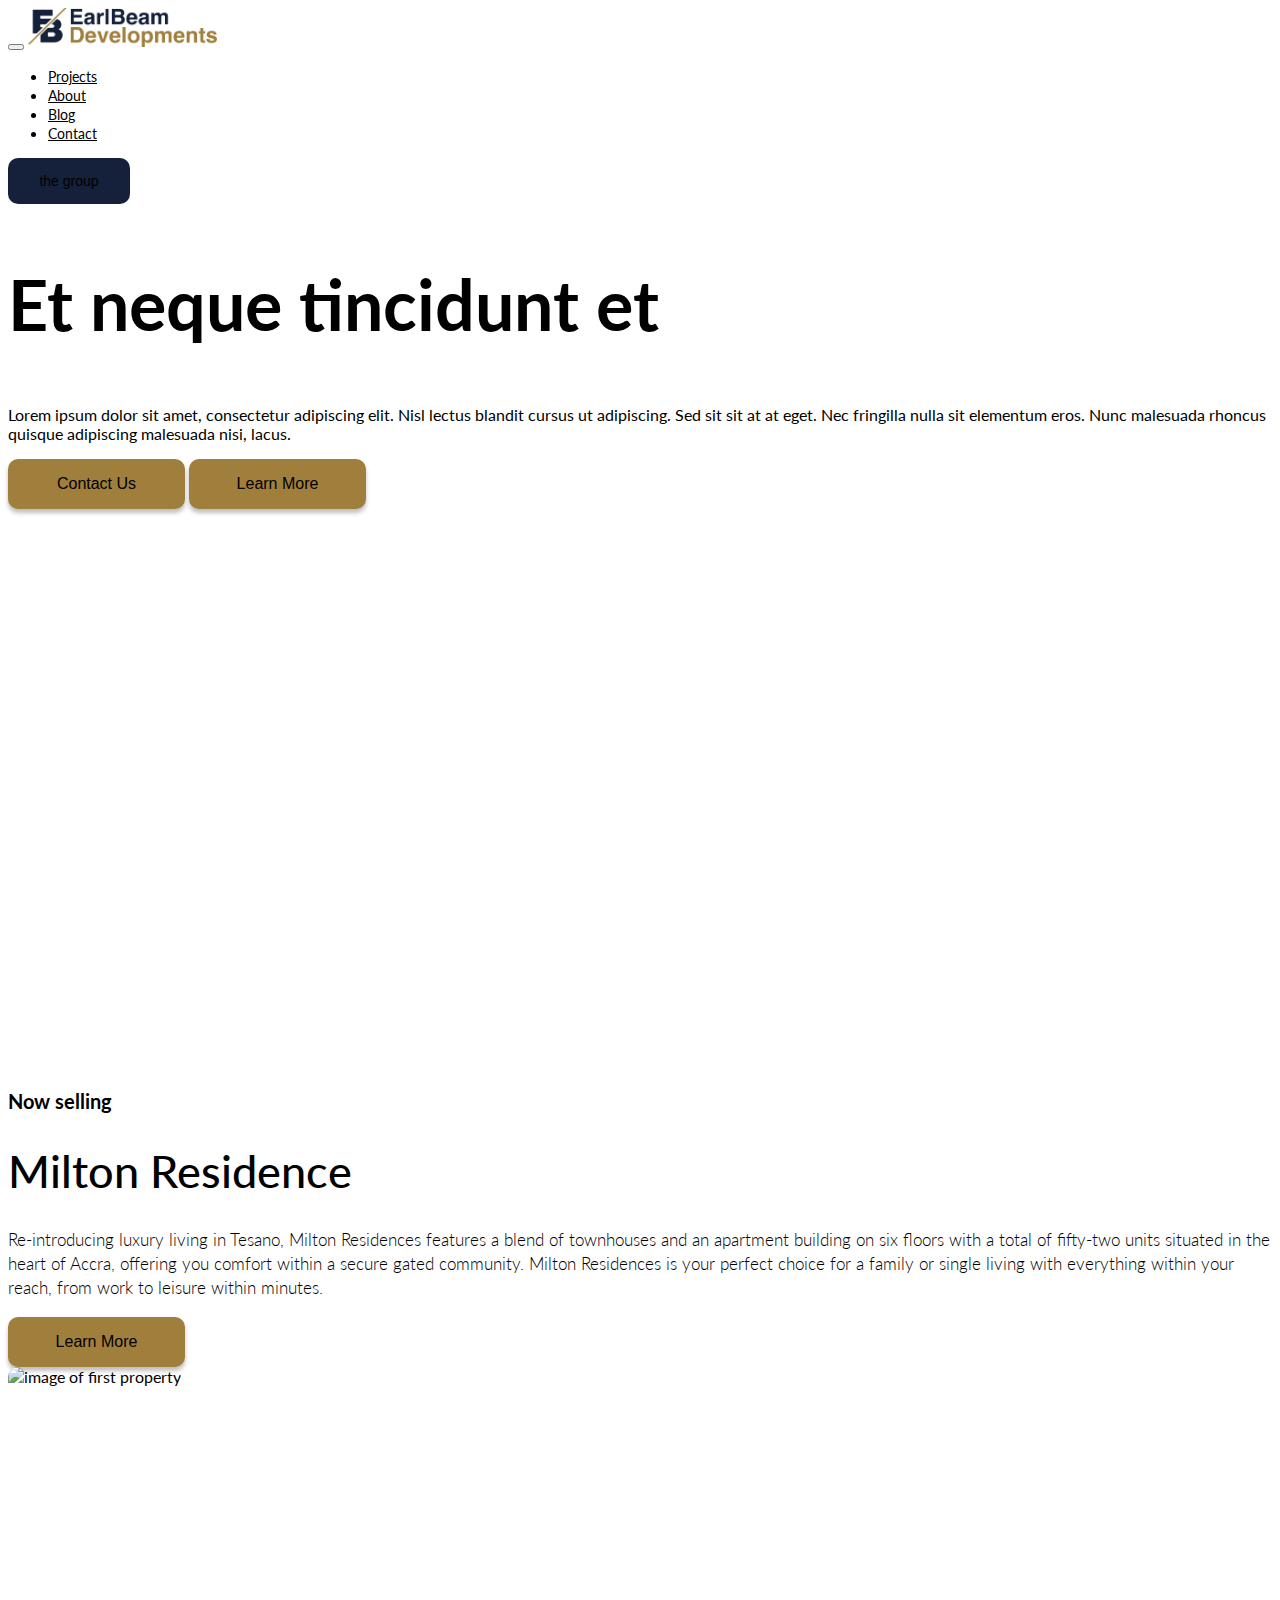
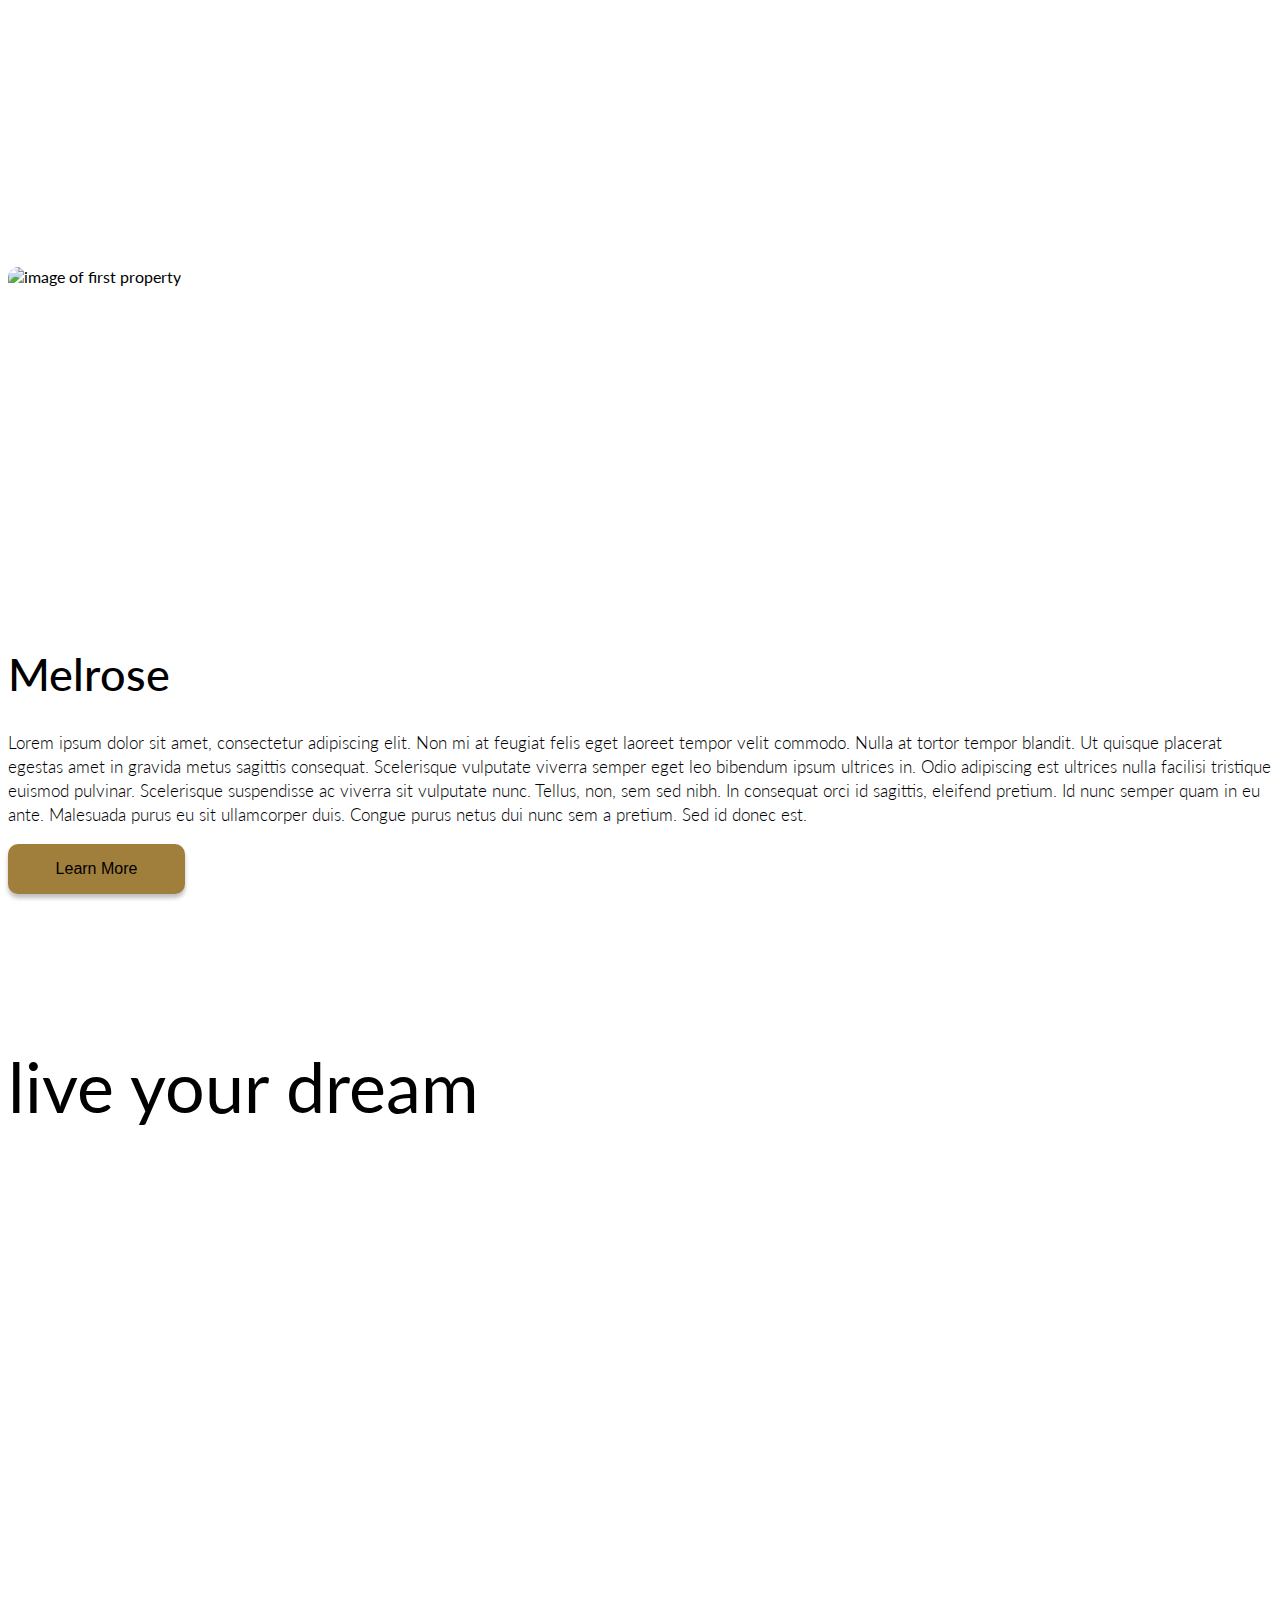
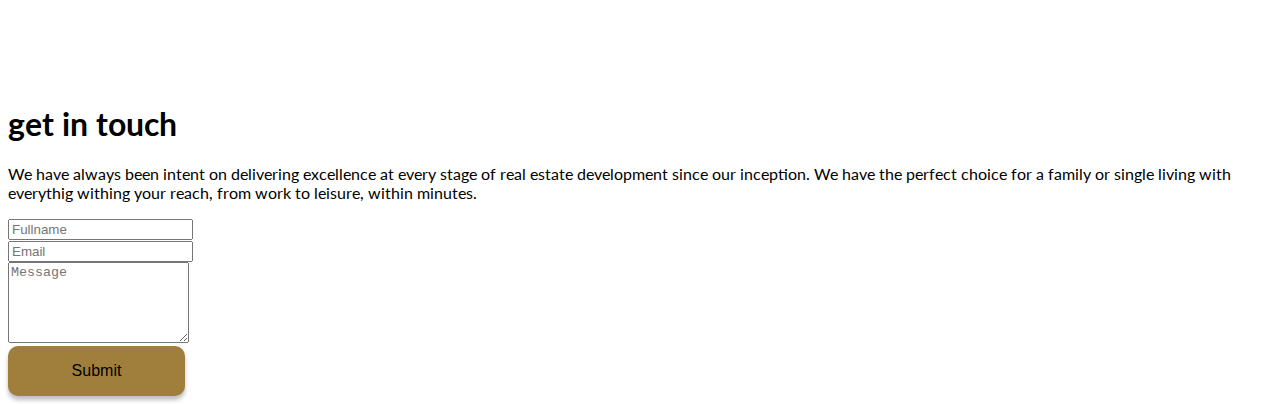
==== index.html @ 6f018bfa "fist commit" ====
<!DOCTYPE html>
<html lang="en">

	<head>
		<meta charset="UTF-8">
		<meta name="viewport" content="width=device-width, initial-scale=1.0">
		<title>Earlbeam</title>
		<link rel="stylesheet" href="/assets/css/style.css">
		<link
			href="https://cdn.jsdelivr.net/npm/bootstrap@5.0.2/dist/css/bootstrap.min.css"
			rel="stylesheet"
			integrity="sha384-EVSTQN3/azprG1Anm3QDgpJLIm9Nao0Yz1ztcQTwFspd3yD65VohhpuuCOmLASjC"
			crossorigin="anonymous">
	</head>

	<body class="container-fluid">
		<header>
			<nav class="navbar navbar-expand-lg navbar-light bg-white">
				<div class="container-fluid sticky-top">
					<button class="navbar-toggler" type="button" data-bs-toggle="collapse"
						data-bs-target="#navbarTogglerDemo03" aria-controls="navbarTogglerDemo03"
						aria-expanded="false"
						aria-label="Toggle navigation">
						<span class="navbar-toggler-icon"></span>
					</button>
					<a class="navbar-brand" href="#"><img class="logo"
							src="/assets/images/logo.png" alt></a>
					<div class="collapse navbar-collapse" id="navbarTogglerDemo03">
						<ul class="navbar-nav ms-auto pe-3 mb-2 mb-lg-0">
							<li class="nav-item">
								<a class="nav-link text-uppercase" href="#">Projects</a>
							</li>
							<li class="nav-item">
								<a class="nav-link text-uppercase" href="#">About</a>
							</li>
							<li class="nav-item">
								<a class="nav-link text-uppercase" href="#">Blog</a>
							</li>
							<li class="nav-item">
								<a class="nav-link text-uppercase" href="#">Contact</a>
							</li>
						</ul>
						<button class="btn text-white primary-btn text-uppercase">the group</button>
					</div>
				</div>
			</nav>

		</header>
		<main>
			<!-- HERO START -->
			<div class="hero">
				<div
					class="d-flex justify-content-center align-items-center flex-column h-100">
					<h2 class="text-white hero-text text-center col-4">
						Et neque tincidunt et
					</h2>
					<p class="text-white col-6 text-center mt-2">
						Lorem ipsum dolor sit amet, consectetur adipiscing elit. Nisl lectus
						blandit cursus ut adipiscing.
						Sed
						sit sit at at eget. Nec fringilla nulla sit elementum eros. Nunc malesuada
						rhoncus quisque
						adipiscing
						malesuada nisi, lacus.
					</p>
					<div class="mt-3">
						<button class="btn text-white secondary-btn mx-2">Contact Us</button>
						<button class="btn text-white secondary-btn mx-2">Learn More</button>
					</div>
				</div>
			</div>
			<!-- HERO END -->

			<!-- PROPERTY START -->
			<!-- first property start -->
			<div class="spacer-1 mb-5">
				<div class="row">
					<div class="col-6 position-relative">
						<h3 class="fs-20 mb-3">Now selling</h3>
						<h1 class="property-title">Milton Residence</h1>
						<p class="property-desc">Re-introducing luxury living in Tesano, Milton
							Residences features a blend of townhouses and an apartment building on
							six floors with a total of fifty-two units situated in the heart of
							Accra, offering you comfort within a secure gated community.
							Milton Residences is your perfect choice for a family or single living
							with everything within your reach, from work to leisure within minutes.</p>
						<button class="btn text-white secondary-btn position-absolute bottom-0">Learn
							More</button>
					</div>
					<div class="col-6">
						<img src="/assets/images/prop1.jpg" class="img-fluid property-img"
							alt="image of first property">
					</div>
				</div>
			</div>
			<!-- first property end -->
			<!-- second property start -->
			<div class="spacer-1 mb-5">
				<div class="row">

					<div class="col-6">
						<img src="/assets/images/prop1.jpg" class="img-fluid property-img"
							alt="image of first property">
					</div>
					<div class="col-6 position-relative">
						<h1 class="property-title">Melrose</h1>
						<p class="property-desc">Lorem ipsum dolor sit amet, consectetur
							adipiscing elit. Non mi at feugiat felis eget laoreet tempor velit
							commodo. Nulla at tortor tempor blandit. Ut quisque placerat egestas amet
							in gravida metus sagittis consequat. Scelerisque vulputate viverra semper
							eget leo bibendum ipsum ultrices in.
							Odio adipiscing est ultrices nulla facilisi tristique euismod pulvinar.
							Scelerisque suspendisse ac viverra sit vulputate nunc. Tellus, non, sem
							sed nibh. In consequat orci id sagittis, eleifend pretium. Id nunc semper
							quam in eu ante. Malesuada purus eu sit ullamcorper duis. Congue purus
							netus dui nunc sem a pretium. Sed id donec est.</p>
						<button class="btn text-white secondary-btn position-absolute bottom-0">Learn
							More</button>
					</div>
				</div>
			</div>
			<!-- second property end -->
			<!-- PROPERTY END -->

			<!-- LIVE YOUR DREAM START -->
			<div class="live-dream spacer-1">
				<div class="h-100 justify-content-center align-items-center d-flex">
					<h1 class="text-capitalize text-white col-3 text-center dream-text">
						live your dream
					</h1>
				</div>

			</div>
			<!-- LIVE YOUR DREAM END -->

			<!-- CONTACT START -->
			<div class="spacer-1">
				<div class="row">
					<div class="col-6">
						<h1 class="text-capitalize">get in touch</h1>
						<p>We have always been intent on delivering excellence at every stage of
							real estate development since our inception.
							We have the perfect choice for a family or single living with everythig
							withing your reach, from work to leisure, within minutes.</p>
					</div>
					<div class="col-6">
						<form action>
							<div>
								<input class="form-control form-control-lg" type="text"
									placeholder="Fullname" aria-label=".form-control-lg example">
							</div>
							<div>
								<input class="form-control form-control-lg" type="text"
									placeholder="Email" aria-label=".form-control-lg example">
							</div>
							<div class="mb-3">

								<textarea class="form-control form-control-lg"
									id="exampleFormControlTextarea1" placeholder="Message" rows="5"></textarea>
							</div>
							<button class="btn text-white secondary-btn">Submit
							</button>
						</form>
					</div>
				</div>
			</div>
			<!-- CONTACT END -->
		</main>
		<footer></footer>
	</body>

</html>
---- assets/css/style.css ----
/*------------------------------
--------------------------------
	Author: Edmond Yeboah
--------------------------------
--------------------------------*/


/* ---------------------------
FONT IMPORT 
------------------------------*/
@import url('https://fonts.googleapis.com/css2?family=Lato:ital,wght@0,100;0,300;0,400;0,700;1,400;1,700&display=swap');




/* -----------------------
PERSONAL BOOTSTRAP
-------------------------- */
:root {
	--primary-color: #15213A;
	--secondary-color: #A07F3D;
	--fs-14:14px;
	--fs-17:17px;
	--fs-45:45px;
	--fs-70:70px;
	--fs-20:20px;
}

.primary-btn {
	border-radius: 10px !important;
	background-color: var(--primary-color) !important;
	width: 122px !important;
	height: 46px !important;
	border: none !important;
	font-size: 14px !important;
}

.secondary-btn {
	border-radius: 10px !important;
	background-color: var(--secondary-color) !important;
	width: 177px !important;
	height: 50px !important;
	border: none !important;
	font-size: 16px !important;
	box-shadow: 0px 4px 4px 0px rgba(0, 0, 0, 0.25);
}

.spacer-1{
	margin-top: 150px;
}

.fs-20{
	font-size: var(--fs-20);
}



/*-------------------------
 BODY
 -------------------------- */
body {
	font-family: 'Lato', sans-serif !important;
}




/* ------------------------
HEADER
---------------------------*/
.logo {
	max-width: 189px;
	max-height: 40px;
}

.nav-item a{
	font-size: 14px !important;
	color: #000;
}

.nav-item a:hover{
	text-decoration: underline var(--secondary-color);
	text-underline-offset: 0.6rem;
	color: var(--primary-color) !important;
}




/* ------------------------
HERO
---------------------------*/

.hero{
	height: 677px;
	background-image: url("/assets/images/hero-imag.svg");
	background-position: center;
	background-repeat: no-repeat;
	background-size: cover;
}

.hero-text{
	font-size: var(--fs-70);
	font-weight: 700;
	line-height: normal;
}



/* ------------------------
PROPERTY LIST SECTION
---------------------------*/

.property-title{
	font-size: var(--fs-45);
	font-weight: 500;
}

.property-desc{
	font-size:var(--fs-17);
	font-weight: 300;
	line-height: 24px;
}

.property-img{
	border-radius: 10px;
	min-height: 350px;
}


/* ------------------------
LIVE YOUR DREAM SECTION
---------------------------*/

.live-dream{
	background-image: url("/assets/images/dream.svg");
	background-position: center;
	background-repeat: no-repeat;
	background-size: cover;
	height: 510px;
}

.dream-text{
	font-size: var(--fs-70);
	font-weight: 400;
}
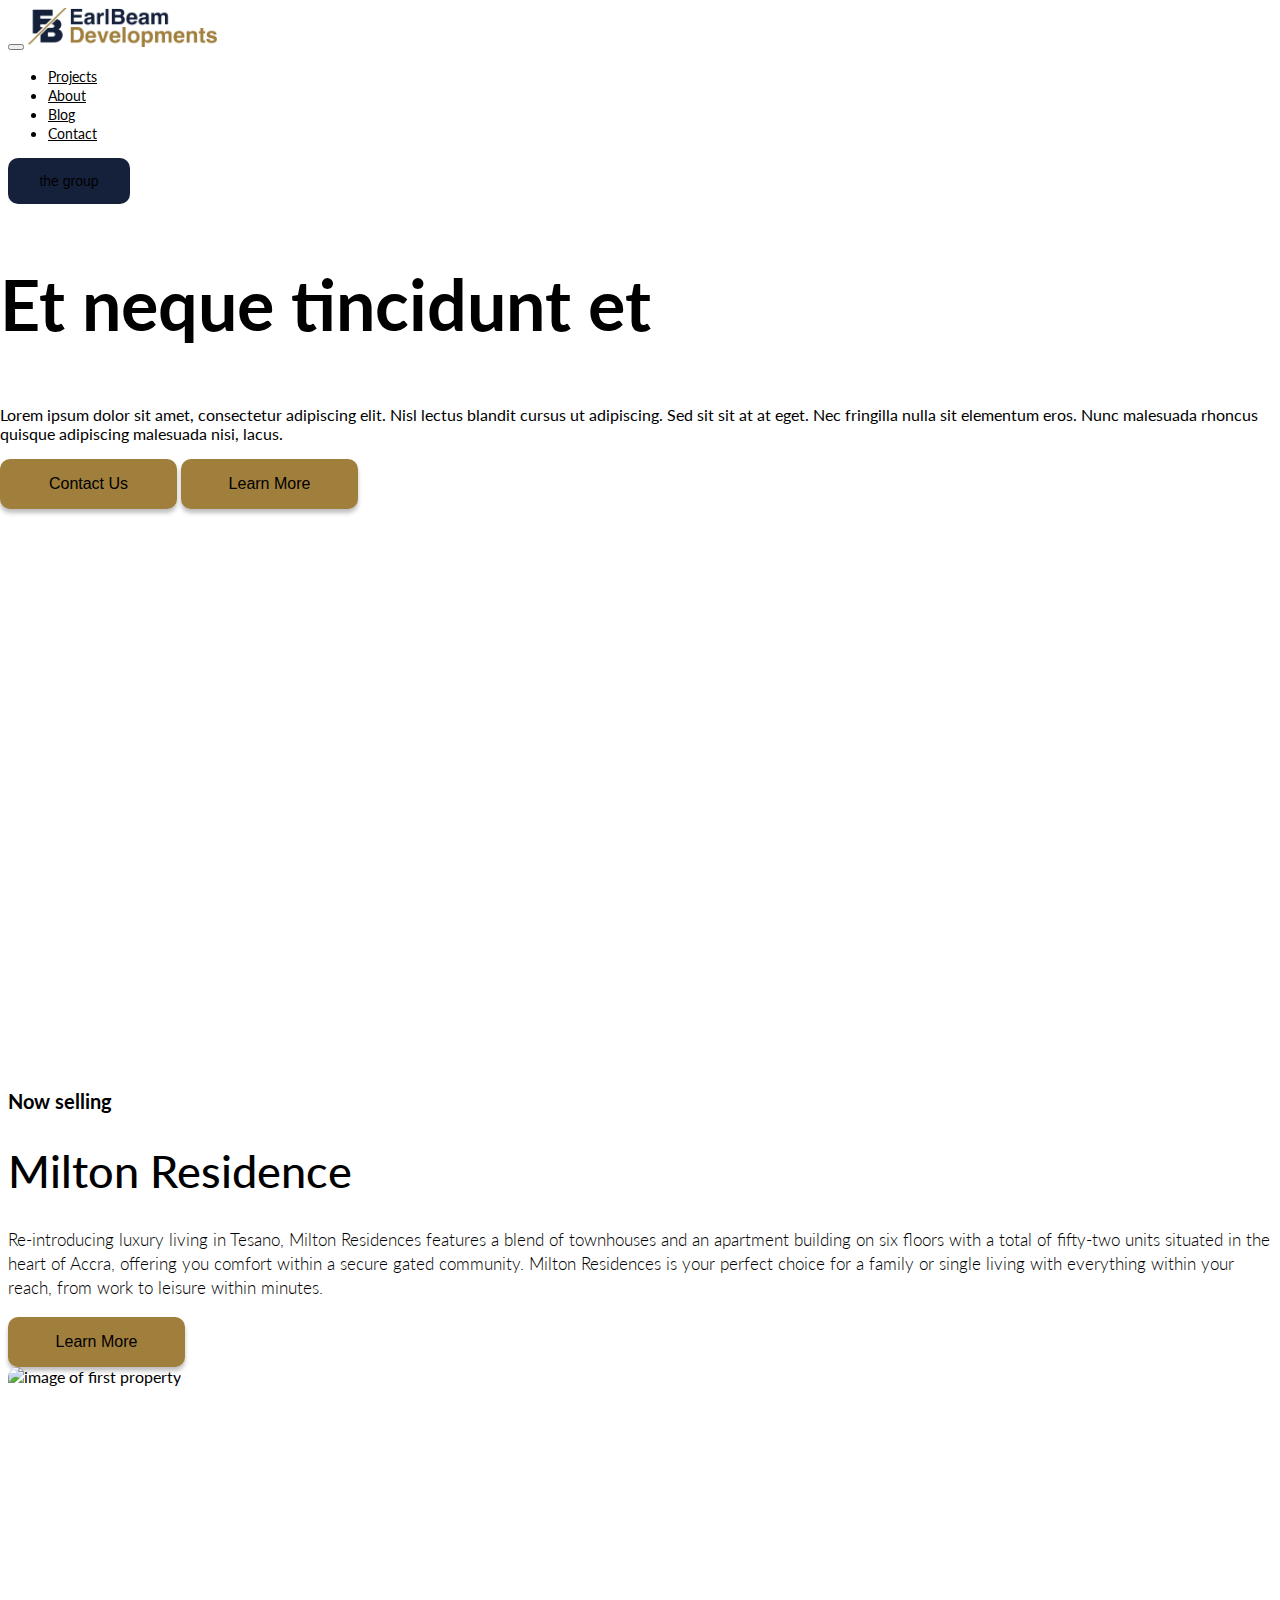
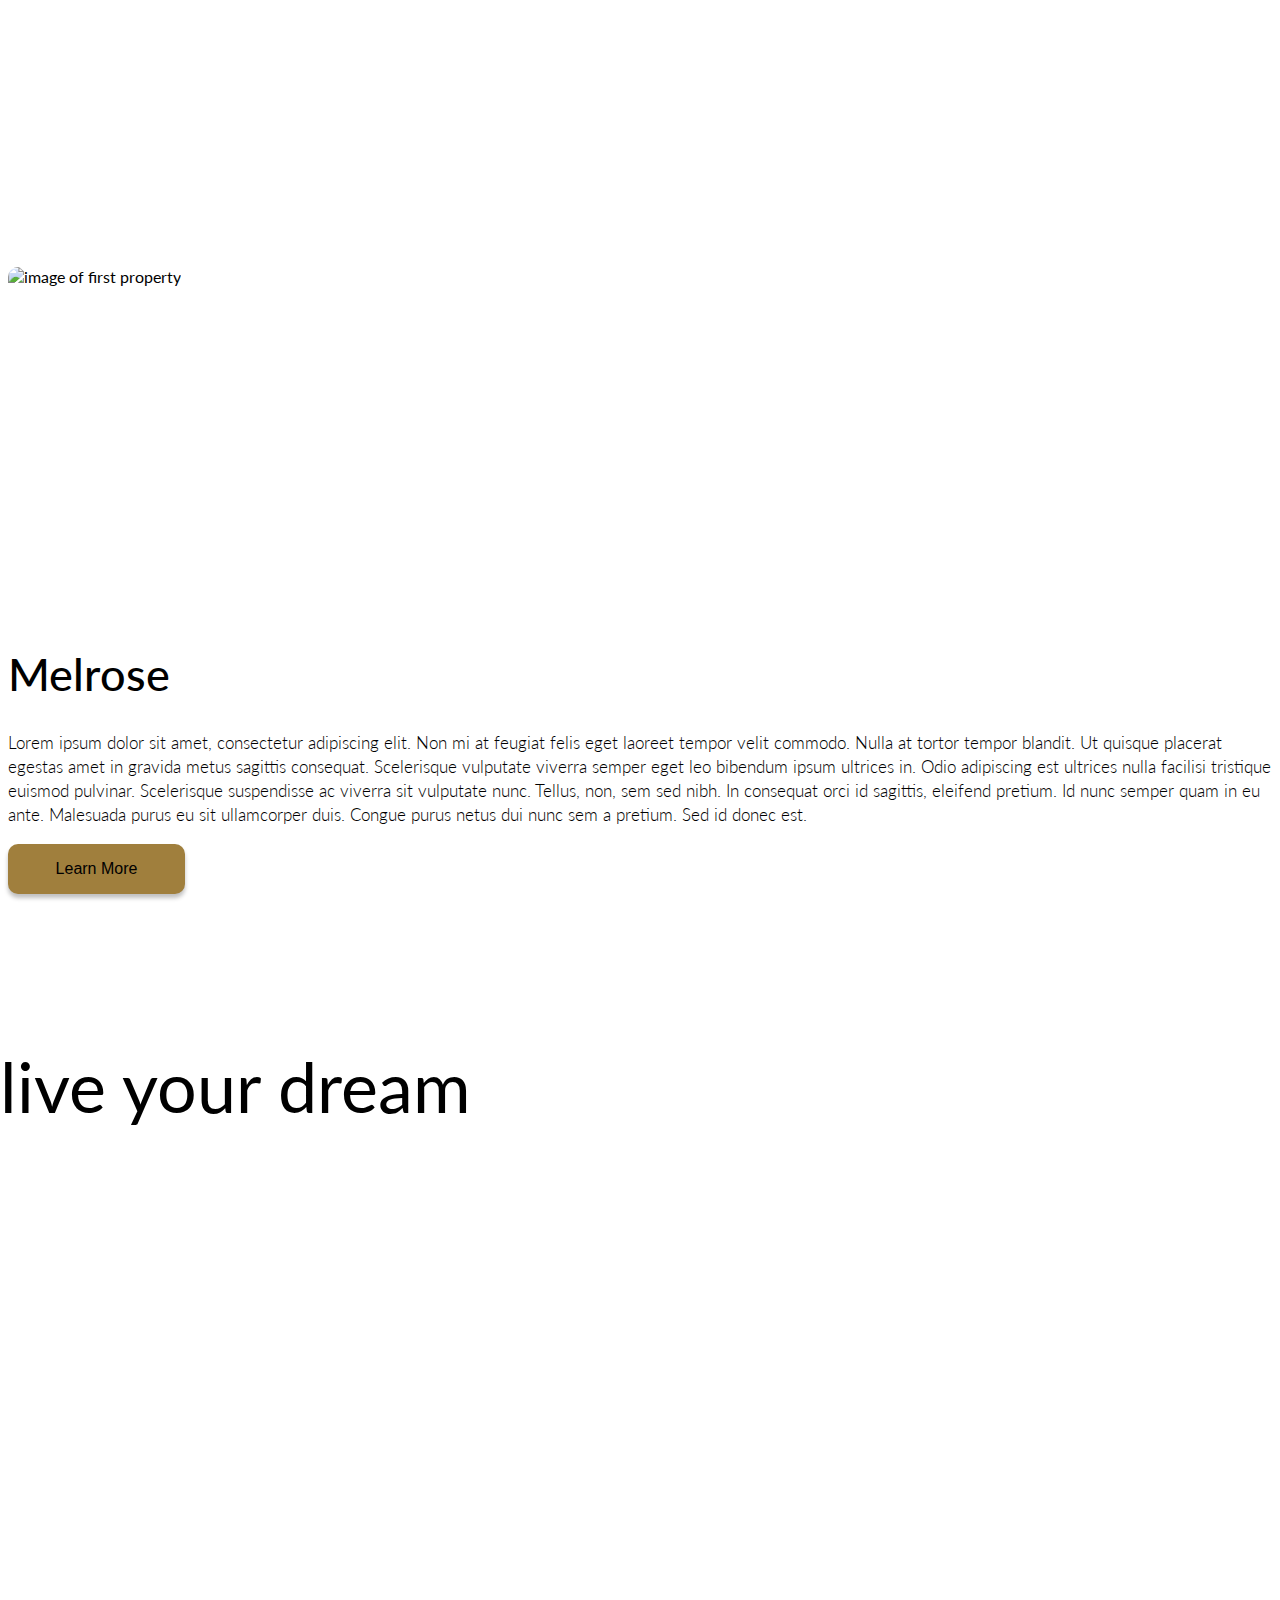
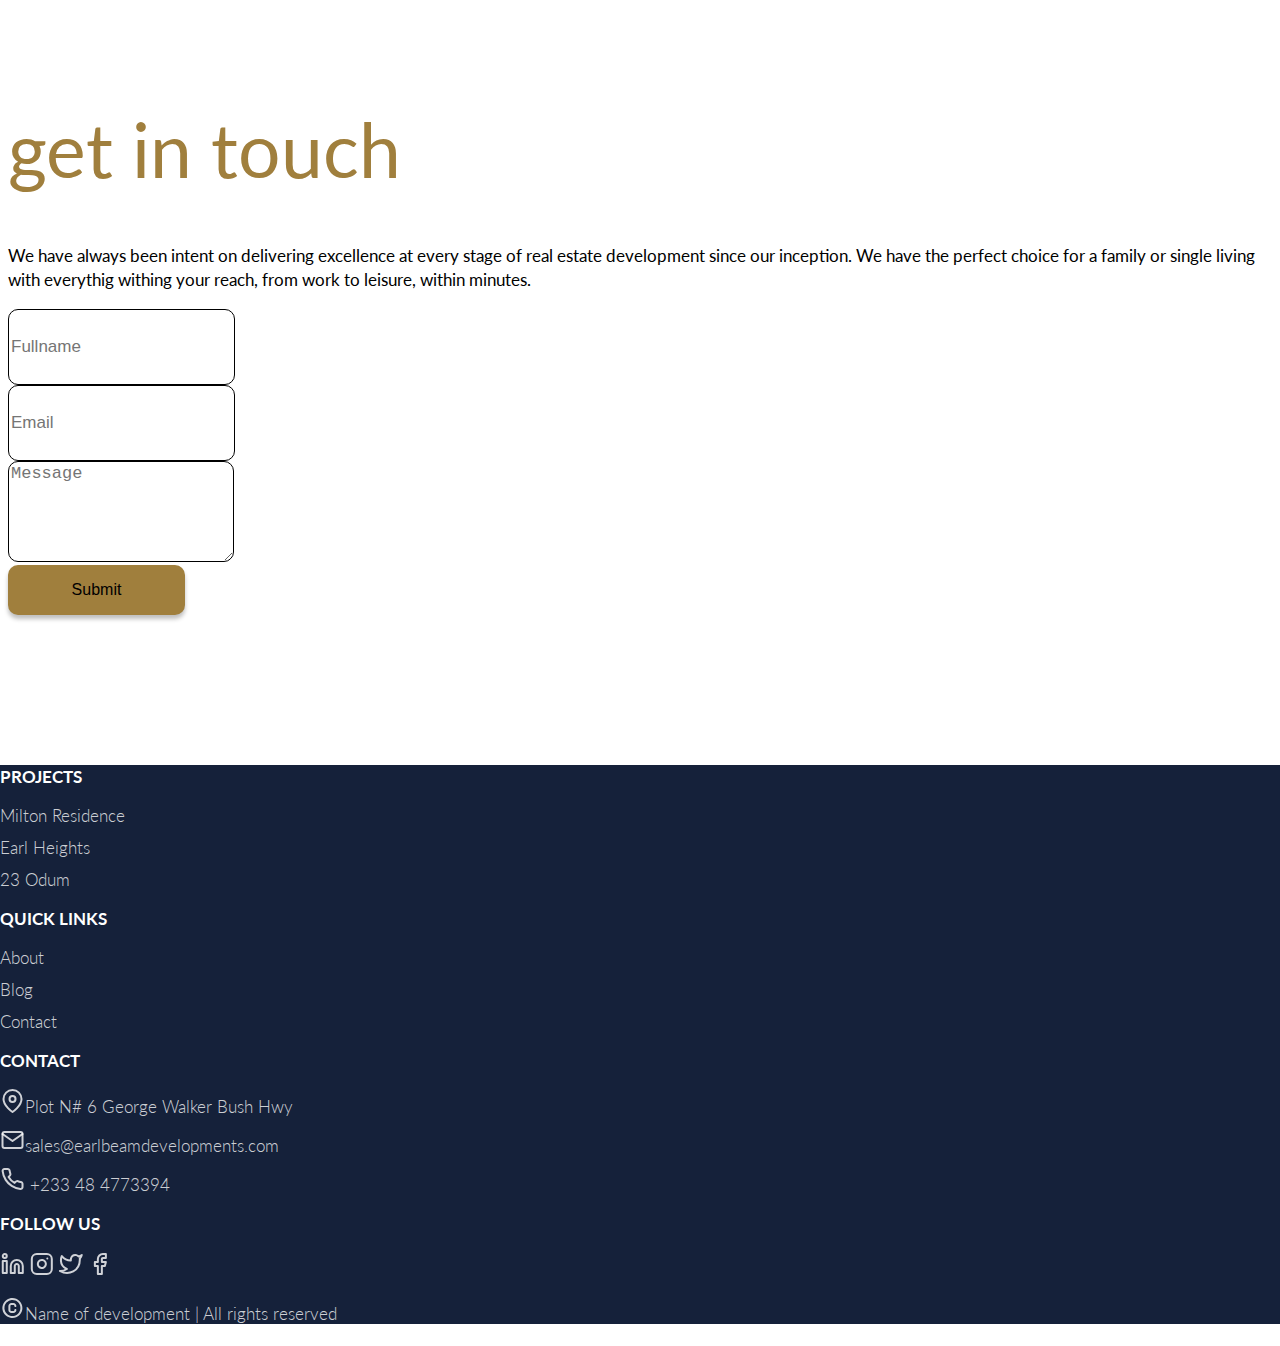
==== commit 629a0a99: "homepage desktop view completed" ====
--- a/index.html
+++ b/index.html
@@ -13,7 +13,7 @@
 			crossorigin="anonymous">
 	</head>
 
-	<body class="container-fluid">
+	<body class="container px-5">
 		<header>
 			<nav class="navbar navbar-expand-lg navbar-light bg-white">
 				<div class="container-fluid sticky-top">
@@ -75,7 +75,7 @@
 			<!-- first property start -->
 			<div class="spacer-1 mb-5">
 				<div class="row">
-					<div class="col-6 position-relative">
+					<div class="col-lg-6 position-relative">
 						<h3 class="fs-20 mb-3">Now selling</h3>
 						<h1 class="property-title">Milton Residence</h1>
 						<p class="property-desc">Re-introducing luxury living in Tesano, Milton
@@ -87,7 +87,7 @@
 						<button class="btn text-white secondary-btn position-absolute bottom-0">Learn
 							More</button>
 					</div>
-					<div class="col-6">
+					<div class="col-lg-6">
 						<img src="/assets/images/prop1.jpg" class="img-fluid property-img"
 							alt="image of first property">
 					</div>
@@ -98,11 +98,11 @@
 			<div class="spacer-1 mb-5">
 				<div class="row">
 
-					<div class="col-6">
+					<div class="col-lg-6">
 						<img src="/assets/images/prop1.jpg" class="img-fluid property-img"
 							alt="image of first property">
 					</div>
-					<div class="col-6 position-relative">
+					<div class="col-lg-6 position-relative">
 						<h1 class="property-title">Melrose</h1>
 						<p class="property-desc">Lorem ipsum dolor sit amet, consectetur
 							adipiscing elit. Non mi at feugiat felis eget laoreet tempor velit
@@ -136,26 +136,27 @@
 			<!-- CONTACT START -->
 			<div class="spacer-1">
 				<div class="row">
-					<div class="col-6">
-						<h1 class="text-capitalize">get in touch</h1>
-						<p>We have always been intent on delivering excellence at every stage of
+					<div class="col-lg-6">
+						<h1 class="text-capitalize secondary-text">get in touch</h1>
+						<p class="desc-text">We have always been intent on delivering excellence
+							at every stage of
 							real estate development since our inception.
 							We have the perfect choice for a family or single living with everythig
 							withing your reach, from work to leisure, within minutes.</p>
 					</div>
-					<div class="col-6">
+					<div class="col-lg-6">
 						<form action>
-							<div>
-								<input class="form-control form-control-lg" type="text"
+							<div class="mb-3">
+								<input class="form-control contact-field" type="text"
 									placeholder="Fullname" aria-label=".form-control-lg example">
 							</div>
-							<div>
-								<input class="form-control form-control-lg" type="text"
+							<div class="mb-3">
+								<input class="form-control contact-field" type="text"
 									placeholder="Email" aria-label=".form-control-lg example">
 							</div>
 							<div class="mb-3">
 
-								<textarea class="form-control form-control-lg"
+								<textarea class="form-control contact-field"
 									id="exampleFormControlTextarea1" placeholder="Message" rows="5"></textarea>
 							</div>
 							<button class="btn text-white secondary-btn">Submit
@@ -166,7 +167,51 @@
 			</div>
 			<!-- CONTACT END -->
 		</main>
-		<footer></footer>
+		<footer class="spacer-1">
+			<div class="footer-bg pt-4">
+				<div class="d-flex justify-content-between flex-wrap container px-5 pt-5">
+					<div>
+						<h3>projects</h3>
+						<ul>
+							<li>Milton Residence</li>
+							<li>Earl Heights</li>
+							<li>23 Odum</li>
+						</ul>
+					</div>
+					<div>
+						<h3>quick links</h3>
+						<ul>
+							<li>About</li>
+							<li>Blog</li>
+							<li>Contact</li>
+						</ul>
+					</div>
+					<div>
+						<h3>contact</h3>
+						<ul>
+							<li> <img src="/assets/images/loc_icon.svg" class="me-2" alt>Plot N# 6
+								George Walker
+								Bush Hwy</li>
+							<li> <img src="/assets/images/contact_icon.svg" class="me-2" alt>sales@earlbeamdevelopments.com</li>
+							<li><img src="/assets/images/phone.svg" class="me-2" alt> +233 48 4773394</li>
+						</ul>
+					</div>
+					<div>
+						<h3>follow us</h3>
+						<div class="d-flex gap-3">
+							<img src="/assets/images/linkedIn.svg" alt>
+							<img src="/assets/images/inta.svg" alt>
+							<img src="/assets/images/x.svg" alt>
+							<img src="/assets/images/fb.svg" alt>
+						</div>
+					</div>
+				</div>
+				<div>
+					<p class="text-center mb-0 copy-right mt-lg-5 pb-lg-4"><img src="/assets/images/copyright.svg" class="me-2" alt="">Name of development | All rights reserved</p>
+				</div>
+			</div>
+
+		</footer>
 	</body>
 
 </html>--- a/assets/css/style.css
+++ b/assets/css/style.css
@@ -19,11 +19,12 @@
 :root {
 	--primary-color: #15213A;
 	--secondary-color: #A07F3D;
-	--fs-14:14px;
-	--fs-17:17px;
-	--fs-45:45px;
-	--fs-70:70px;
-	--fs-20:20px;
+	--fs-14: 14px;
+	--fs-17: 17px;
+	--fs-45: 45px;
+	--fs-70: 70px;
+	--fs-75: 75px;
+	--fs-20: 20px;
 }
 
 .primary-btn {
@@ -45,11 +46,11 @@
 	box-shadow: 0px 4px 4px 0px rgba(0, 0, 0, 0.25);
 }
 
-.spacer-1{
+.spacer-1 {
 	margin-top: 150px;
 }
 
-.fs-20{
+.fs-20 {
 	font-size: var(--fs-20);
 }
 
@@ -60,6 +61,7 @@
  -------------------------- */
 body {
 	font-family: 'Lato', sans-serif !important;
+	overflow-x: hidden;
 }
 
 
@@ -73,12 +75,12 @@
 	max-height: 40px;
 }
 
-.nav-item a{
+.nav-item a {
 	font-size: 14px !important;
 	color: #000;
 }
 
-.nav-item a:hover{
+.nav-item a:hover {
 	text-decoration: underline var(--secondary-color);
 	text-underline-offset: 0.6rem;
 	color: var(--primary-color) !important;
@@ -91,15 +93,22 @@
 HERO
 ---------------------------*/
 
-.hero{
+.hero {
 	height: 677px;
 	background-image: url("/assets/images/hero-imag.svg");
 	background-position: center;
 	background-repeat: no-repeat;
 	background-size: cover;
-}
-
-.hero-text{
+
+	width: 100vw;
+	position: relative;
+	left: 50%;
+	right: 50%;
+	margin-left: -50vw;
+	margin-right: -50vw;
+}
+
+.hero-text {
 	font-size: var(--fs-70);
 	font-weight: 700;
 	line-height: normal;
@@ -111,18 +120,18 @@
 PROPERTY LIST SECTION
 ---------------------------*/
 
-.property-title{
+.property-title {
 	font-size: var(--fs-45);
 	font-weight: 500;
 }
 
-.property-desc{
-	font-size:var(--fs-17);
+.property-desc {
+	font-size: var(--fs-17);
 	font-weight: 300;
 	line-height: 24px;
 }
 
-.property-img{
+.property-img {
 	border-radius: 10px;
 	min-height: 350px;
 }
@@ -132,15 +141,87 @@
 LIVE YOUR DREAM SECTION
 ---------------------------*/
 
-.live-dream{
+.live-dream {
 	background-image: url("/assets/images/dream.svg");
 	background-position: center;
 	background-repeat: no-repeat;
 	background-size: cover;
 	height: 510px;
-}
-
-.dream-text{
+
+	width: 100vw;
+	position: relative;
+	left: 50%;
+	right: 50%;
+	margin-left: -50vw;
+	margin-right: -50vw;
+}
+
+.dream-text {
 	font-size: var(--fs-70);
 	font-weight: 400;
+}
+
+/* ------------------------
+CONTACT SECTION
+---------------------------*/
+.secondary-text {
+	font-size: var(--fs-75);
+	color: var(--secondary-color);
+	font-weight: 400;
+}
+
+.desc-text {
+	font-size: var(--fs-17);
+	line-height: 24px;
+}
+
+.contact-field {
+	min-height: 72px;
+	border-radius: 10px !important;
+	border: 1px solid #000 !important;
+	background: #FFF !important;
+	font-size: var(--fs-17) !important;
+}
+
+
+
+/* ------------------------
+FOOTER SECTION
+---------------------------*/
+
+footer li{
+	list-style: none;
+	color: rgba(255, 255, 255, 0.80);
+	font-size: var(--fs-17);
+	font-weight: 300;
+	margin-bottom: 11px;
+}
+
+footer ul{
+	padding-left: 0;
+}
+
+footer h3{
+	text-transform: uppercase;
+	font-size: var(--fs-17);
+	line-height: 24px;
+	font-weight: 700;
+	color: #fff;
+	margin-bottom: 16px;
+}
+
+.footer-bg{
+	background-color: var(--primary-color);
+	width: 100vw;
+	position: relative;
+	left: 50%;
+	right: 50%;
+	margin-left: -50vw;
+	margin-right: -50vw;
+}
+
+.copy-right{
+	font-size: var(--fs-17);
+	font-weight: 300;
+	color: rgba(255, 255, 255, 0.80);
 }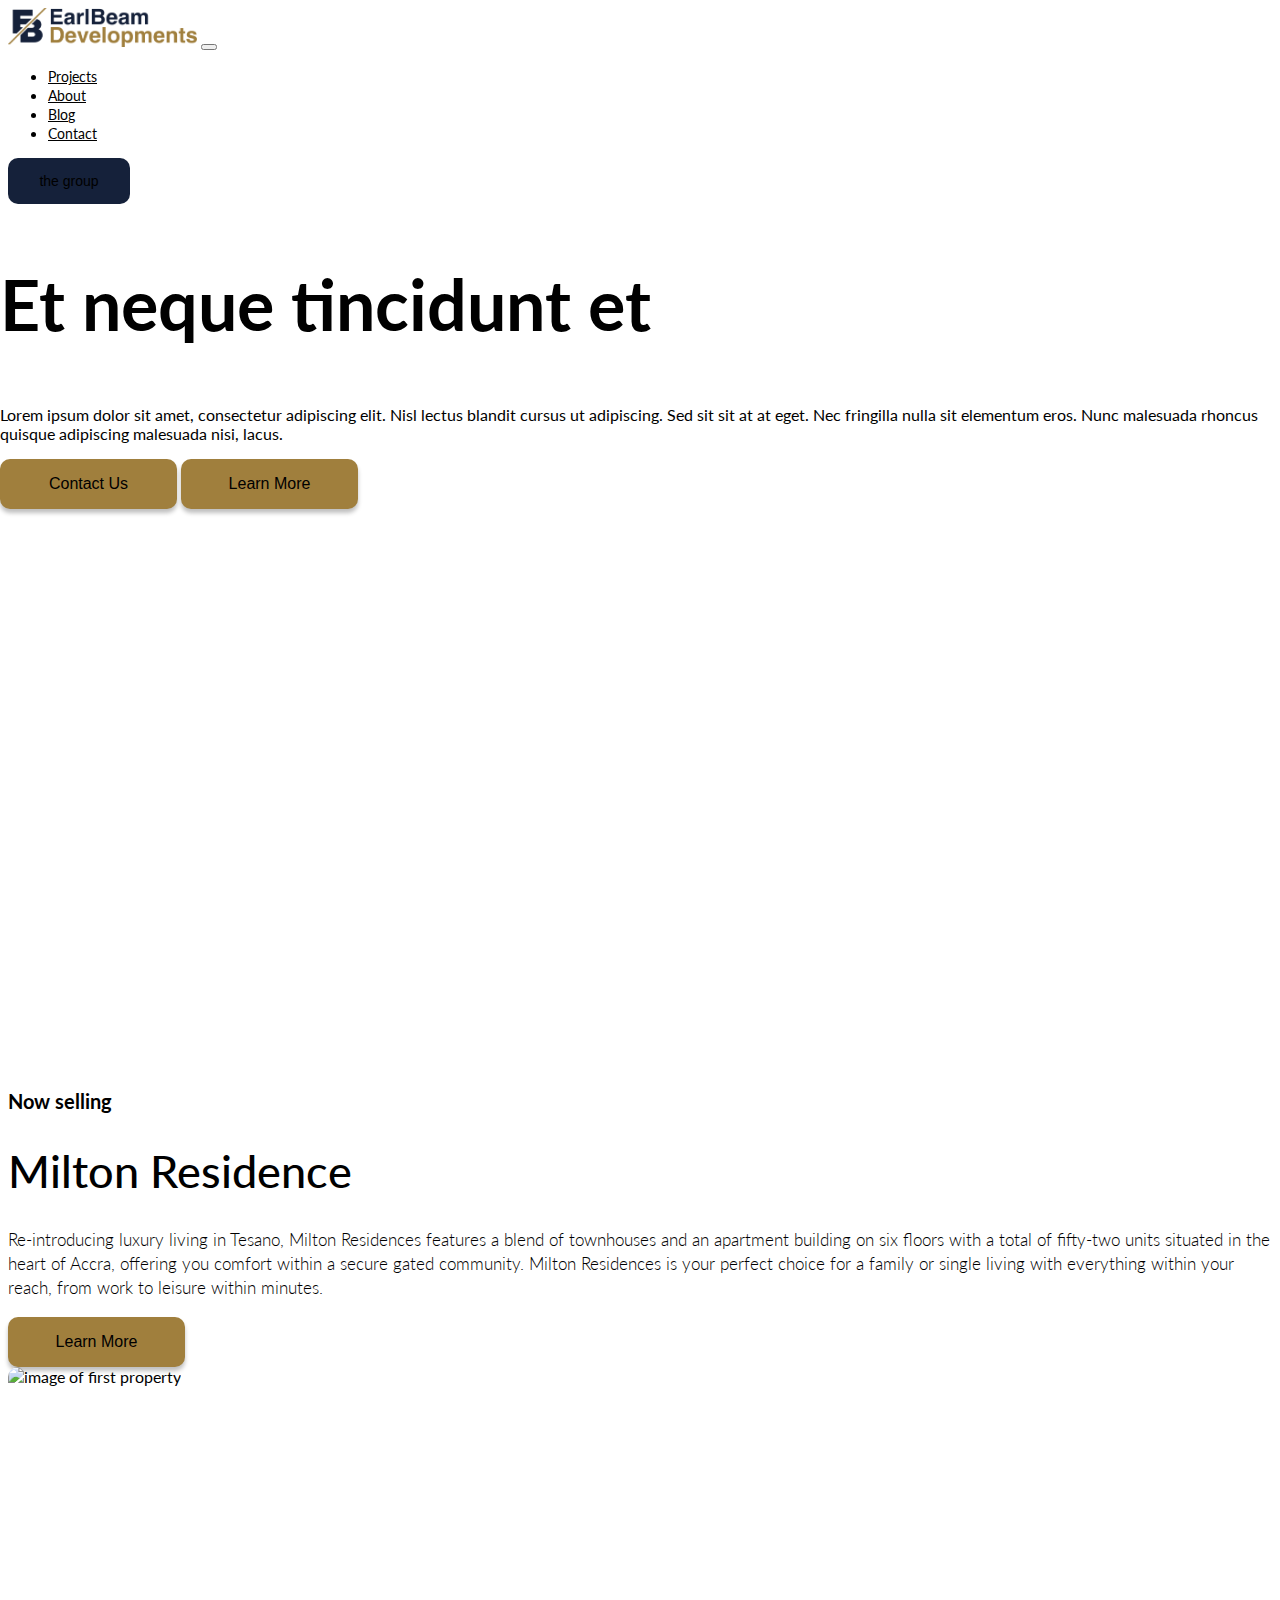
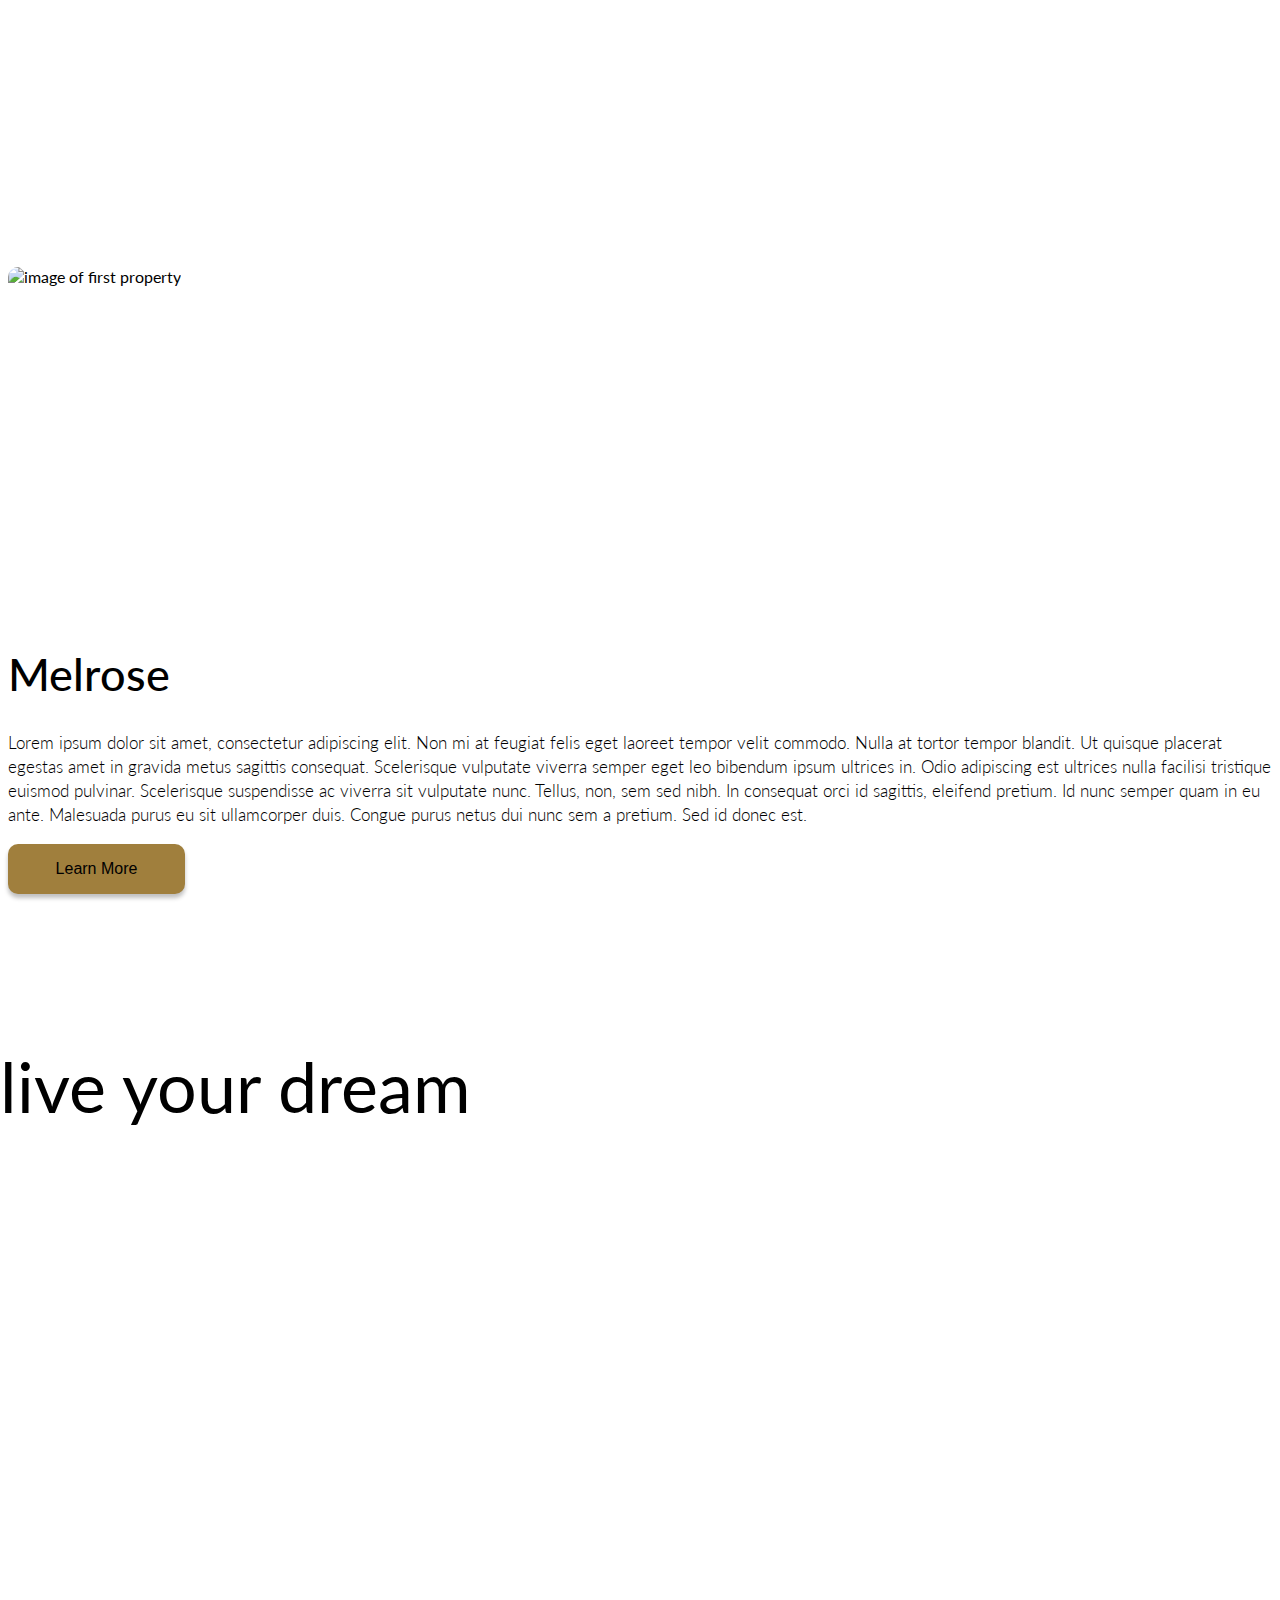
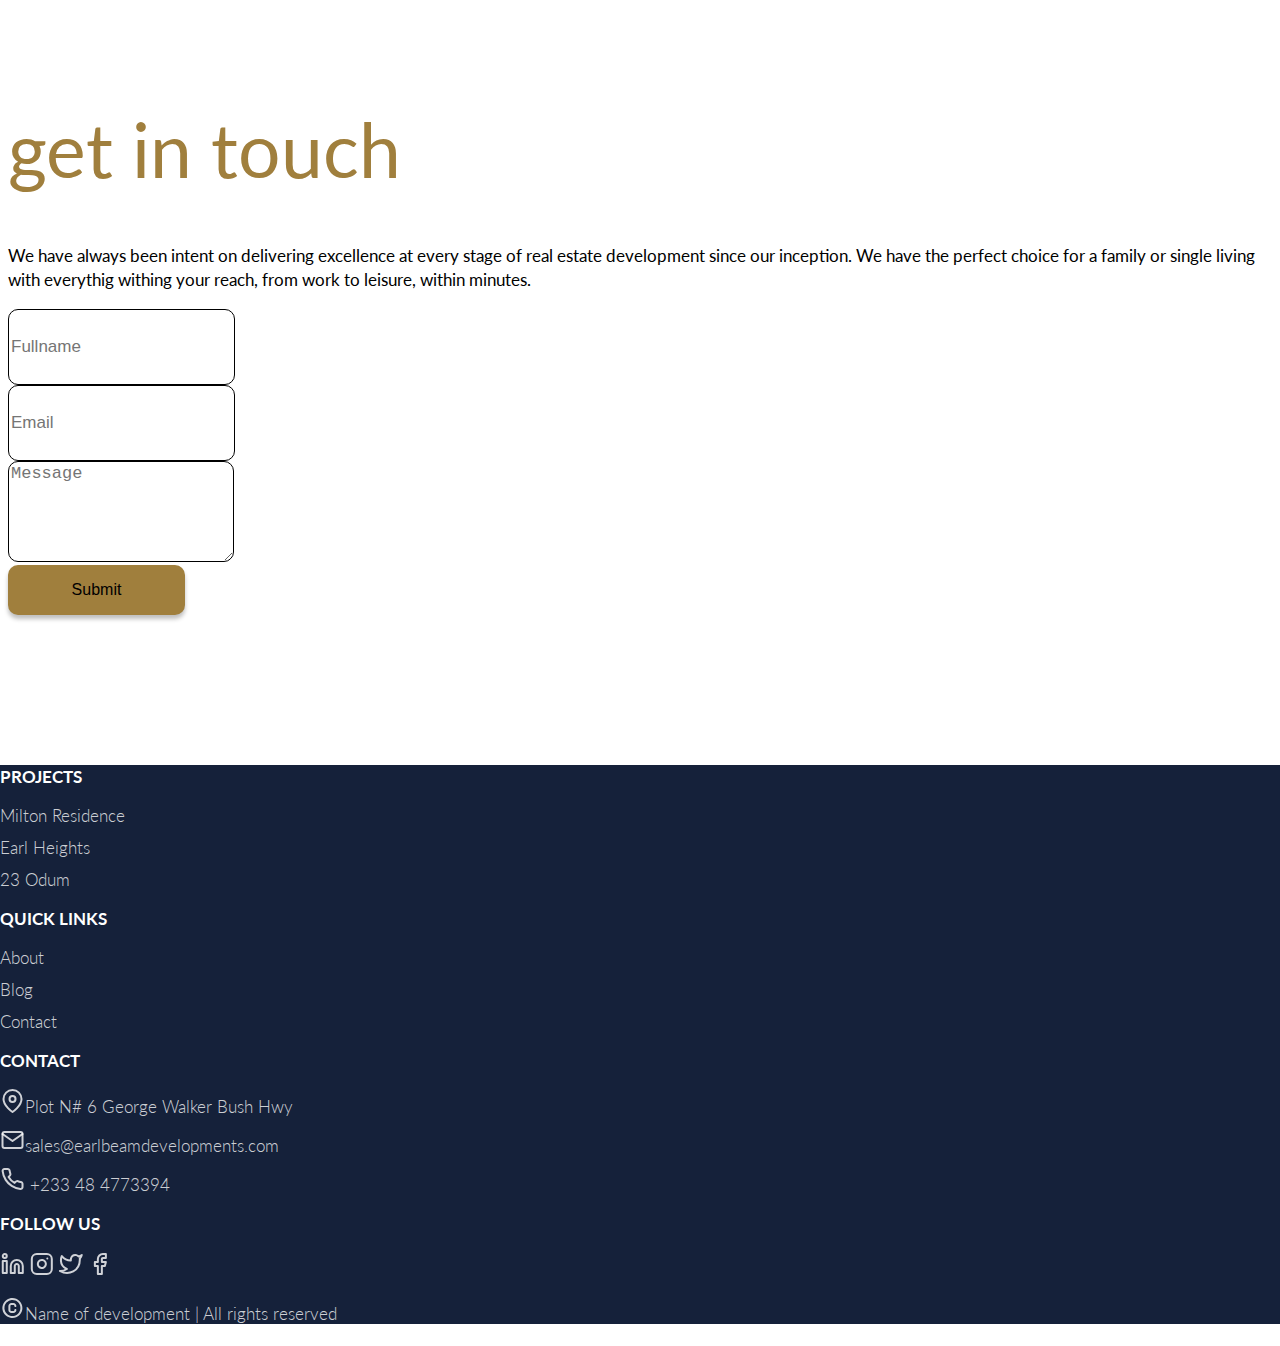
==== commit 1722e9d1: "desktop view for about page done" ====
--- a/index.html
+++ b/index.html
@@ -16,22 +16,22 @@
 	<body class="container px-5">
 		<header>
 			<nav class="navbar navbar-expand-lg navbar-light bg-white">
-				<div class="container-fluid sticky-top">
+				<div class="container-fluid">
+					<a class="navbar-brand" href="/index.html"><img class="logo"
+						src="/assets/images/logo.png" alt></a>
 					<button class="navbar-toggler" type="button" data-bs-toggle="collapse"
 						data-bs-target="#navbarTogglerDemo03" aria-controls="navbarTogglerDemo03"
 						aria-expanded="false"
 						aria-label="Toggle navigation">
 						<span class="navbar-toggler-icon"></span>
 					</button>
-					<a class="navbar-brand" href="#"><img class="logo"
-							src="/assets/images/logo.png" alt></a>
 					<div class="collapse navbar-collapse" id="navbarTogglerDemo03">
 						<ul class="navbar-nav ms-auto pe-3 mb-2 mb-lg-0">
 							<li class="nav-item">
 								<a class="nav-link text-uppercase" href="#">Projects</a>
 							</li>
 							<li class="nav-item">
-								<a class="nav-link text-uppercase" href="#">About</a>
+								<a class="nav-link text-uppercase" href="/about.html">About</a>
 							</li>
 							<li class="nav-item">
 								<a class="nav-link text-uppercase" href="#">Blog</a>
@@ -167,8 +167,9 @@
 			</div>
 			<!-- CONTACT END -->
 		</main>
+		<!-- FOOTER START -->
 		<footer class="spacer-1">
-			<div class="footer-bg pt-4">
+			<div class="blue-bg pt-4">
 				<div class="d-flex justify-content-between flex-wrap container px-5 pt-5">
 					<div>
 						<h3>projects</h3>
@@ -212,6 +213,7 @@
 			</div>
 
 		</footer>
+		<!-- FOOTER START -->
 	</body>
 
 </html>--- a/assets/css/style.css
+++ b/assets/css/style.css
@@ -54,6 +54,12 @@
 	font-size: var(--fs-20);
 }
 
+.link-active{
+	text-decoration: underline var(--secondary-color) !important;
+	text-underline-offset: 0.6rem;
+	color: var(--primary-color) !important;
+}
+
 
 
 /*-------------------------
@@ -108,6 +114,10 @@
 	margin-right: -50vw;
 }
 
+.about{
+	background-image: url("/assets/images/aboutimg.jpg");
+}
+
 .hero-text {
 	font-size: var(--fs-70);
 	font-weight: 700;
@@ -136,6 +146,41 @@
 	min-height: 350px;
 }
 
+
+/* for about */
+.about-title{
+	font-size: var(--fs-70);
+	font-weight: 400;
+	line-height: normal;
+	padding-right: 10px;
+}
+
+.about-desc{
+	font-size: var(--fs-17);
+	font-weight: 400;
+	line-height: 24px;
+}
+
+/* ------------------------
+IPO SECTION
+---------------------------*/
+
+.ipo h2{
+	color: #fff;
+	font-size: var(--fs-20);
+	font-weight: 400;
+	line-height: normal;
+}
+
+.ipo p{
+	color: #fff;
+	margin-bottom: 0;
+	margin-top: 40px;
+}
+
+.ipo img{
+	margin-bottom: 10px;
+}
 
 /* ------------------------
 LIVE YOUR DREAM SECTION
@@ -210,7 +255,7 @@
 	margin-bottom: 16px;
 }
 
-.footer-bg{
+.blue-bg{
 	background-color: var(--primary-color);
 	width: 100vw;
 	position: relative;
